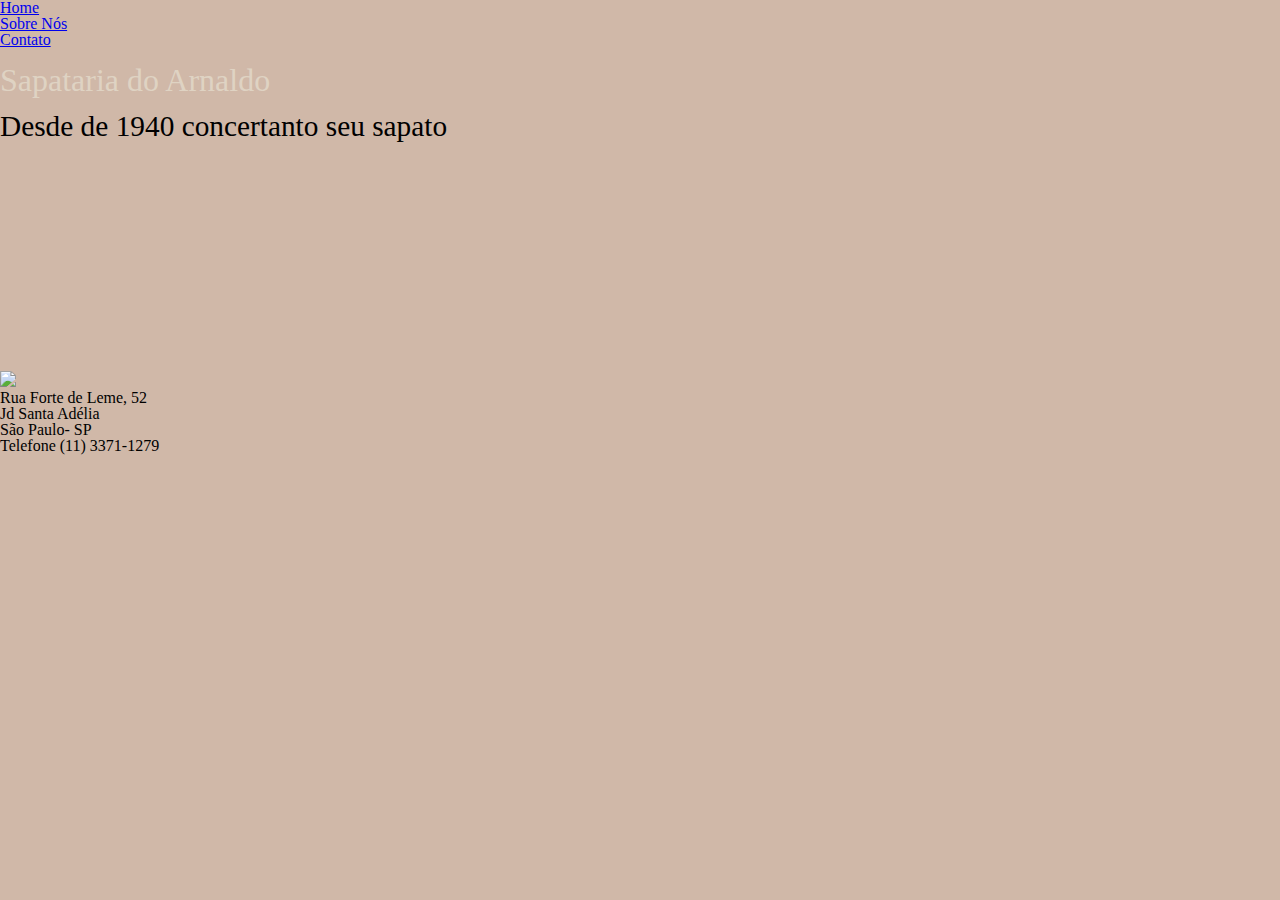
==== index.html @ 261f7768 "alteraçoes de paleta de cores" ====
<!DOCTYPE html>
<html lang="pt-br">
<head>
    <meta charset="UTF-8">
    <meta http-equiv="X-UA-Compatible" content="IE=edge">
    <meta name="viewport" content="width=device-width, initial-scale=1.0">
    <meta name="description" content="A Sapataria do Arnaldo, trabalha com pontualidade na entrega dos produtos.">
    <meta name="author" content="Dayana Lima">
    <link rel="stylesheet"href="css/reset.css">
    <link rel="stylesheet"href="css/style.css">   
</head>

<body>


<nav>

    <ul>
        <li><a href="index.html">Home</a></li>
        <li><a href="Sobrenós.html">Sobre Nós</a></li>
        <li><a href="Contato.html">Contato</a></li>

    </ul>
</nav>   

<article>
    <title>Sapataria Arnaldo-Home</title>
    <br>
    <h1 class="titulo-pagina"> Sapataria do Arnaldo</h1>
    <br>
    <h2 class="subtitulo-pagina">Desde de 1940 concertanto seu sapato</h2>
    <br>
    <p class="artigo"> Lorem, ipsum dolor sit amet consectetur adipisicing elit. Porro, iste dolores. Minima necessitatibus aspernatur, nulla illum repellat laudantium? Aspernatur repellendus illo earum maiores ad at atque dolores. Nemo molestias magni temporibus aliquam? Accusantium tempore maiores eos earum maxime velit similique eius unde odio cum autem ipsam quasi, deserunt, dignissimos quas!</p>
    <P class="artigo"> Lorem ipsum dolor sit amet consectetur adipisicing elit. Incidunt illum blanditiis aliquid excepturi quam ipsum exercitationem aperiam illo. Repudiandae amet optio necessitatibus quod neque natus ducimus est quidem harum. Incidunt eligendi expedita sint labore pariatur perferendis aliquam eaque reprehenderit repellat eveniet? Praesentium quos optio rem, architecto voluptates illo laboriosam ad!</p>

    <img src="https://cdn.shoppub.io/cdn-cgi/image/w=1000,h=1000,q=80,f=auto/lojamzq/media/uploads/produtos/foto/blglbmvo/sapato-social-preto-feminino-6005-2.jpg">
   
    

</article>

    <address>
        <p> Rua Forte de Leme, 52 <P>
        <p> Jd Santa Adélia <P>
        <P>São Paulo- SP</P>
        <p> Telefone (11) 3371-1279<p>
        
    </address>

</body>
</html>
---- css/style.css ----
body{background-color:#D0B8A8
    }
    
.titulo-pagina{
    font-size: 24pt;
    color:#DFD3C3 
}

.subtitulo-pagina{
 font-size: 22pt;
 color:#D0B8A8 
 text-align: center;
}

.artigo{
    font-size: 20pt;
    color:#D0B8A8 ;
}
.banner-header{
    width:100%; 
    height:300px;
    object-fit:cover;
    object-position: 0 90%;

}
/* Produtos*/
.Produtod-Sapatos img{
    width: 20%;
    height: 300px;
}
.Produtos-Bolsas img{
    width: 20%;
    height: 300%;
}
.Produtos-Sapatos h1{
    color:black;
    text-align: justify;
    font-size: 28pt;
    line-height: 3.5;


}
.Produtos-Bolsas h1{
color:black;
text-align: justify;
font-size: 28pt;
line-height: 3.5; 



/*Menu de navegação*/
}.menu-navegacao ul{
    display: flex;
    justify-content: start;
}
.menu-navegacao li{
    padding: 20px;
    color: black;
}

/*rodapé*/
.rodape
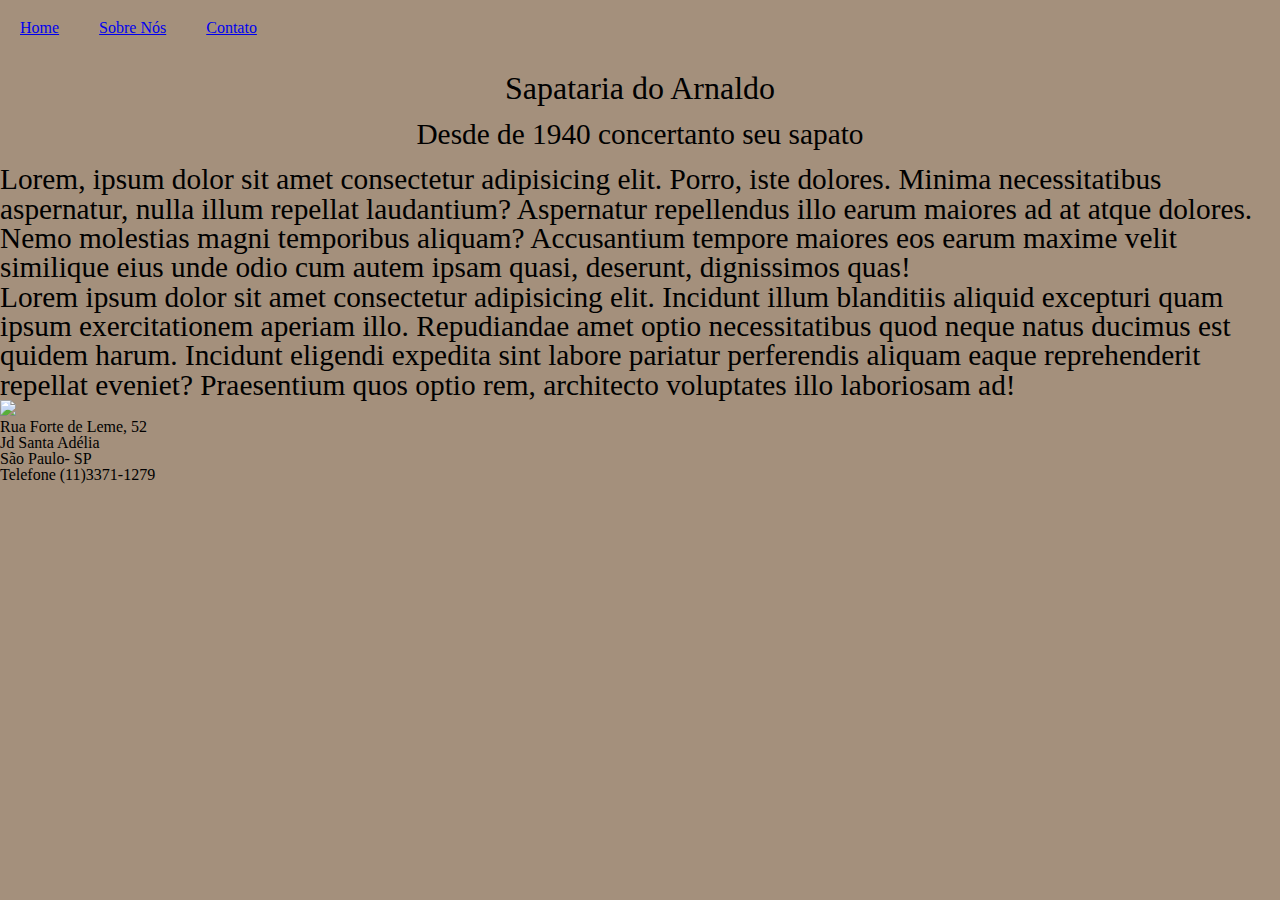
==== commit a09882c2: "Mudança catalago" ====
--- a/index.html
+++ b/index.html
@@ -4,16 +4,15 @@
     <meta charset="UTF-8">
     <meta http-equiv="X-UA-Compatible" content="IE=edge">
     <meta name="viewport" content="width=device-width, initial-scale=1.0">
-    <meta name="description" content="A Sapataria do Arnaldo, trabalha com pontualidade na entrega dos produtos.">
-    <meta name="author" content="Dayana Lima">
-    <link rel="stylesheet"href="css/reset.css">
-    <link rel="stylesheet"href="css/style.css">   
+    <link rel="stylesheet"href="./reset.css">
+    <link rel="stylesheet"href="./style.css">
+    
 </head>
 
 <body>
 
 
-<nav>
+<nav class="navegation-menu">
 
     <ul>
         <li><a href="index.html">Home</a></li>
@@ -26,12 +25,12 @@
 <article>
     <title>Sapataria Arnaldo-Home</title>
     <br>
-    <h1 class="titulo-pagina"> Sapataria do Arnaldo</h1>
+    <h1 class="title-pag"> Sapataria do Arnaldo</h1>
     <br>
-    <h2 class="subtitulo-pagina">Desde de 1940 concertanto seu sapato</h2>
+    <h2 class="subtitle-pag">Desde de 1940 concertanto seu sapato</h2>
     <br>
-    <p class="artigo"> Lorem, ipsum dolor sit amet consectetur adipisicing elit. Porro, iste dolores. Minima necessitatibus aspernatur, nulla illum repellat laudantium? Aspernatur repellendus illo earum maiores ad at atque dolores. Nemo molestias magni temporibus aliquam? Accusantium tempore maiores eos earum maxime velit similique eius unde odio cum autem ipsam quasi, deserunt, dignissimos quas!</p>
-    <P class="artigo"> Lorem ipsum dolor sit amet consectetur adipisicing elit. Incidunt illum blanditiis aliquid excepturi quam ipsum exercitationem aperiam illo. Repudiandae amet optio necessitatibus quod neque natus ducimus est quidem harum. Incidunt eligendi expedita sint labore pariatur perferendis aliquam eaque reprehenderit repellat eveniet? Praesentium quos optio rem, architecto voluptates illo laboriosam ad!</p>
+    <p class="article"> Lorem, ipsum dolor sit amet consectetur adipisicing elit. Porro, iste dolores. Minima necessitatibus aspernatur, nulla illum repellat laudantium? Aspernatur repellendus illo earum maiores ad at atque dolores. Nemo molestias magni temporibus aliquam? Accusantium tempore maiores eos earum maxime velit similique eius unde odio cum autem ipsam quasi, deserunt, dignissimos quas!</p>
+    <P class="article"> Lorem ipsum dolor sit amet consectetur adipisicing elit. Incidunt illum blanditiis aliquid excepturi quam ipsum exercitationem aperiam illo. Repudiandae amet optio necessitatibus quod neque natus ducimus est quidem harum. Incidunt eligendi expedita sint labore pariatur perferendis aliquam eaque reprehenderit repellat eveniet? Praesentium quos optio rem, architecto voluptates illo laboriosam ad!</p>
 
     <img src="https://cdn.shoppub.io/cdn-cgi/image/w=1000,h=1000,q=80,f=auto/lojamzq/media/uploads/produtos/foto/blglbmvo/sapato-social-preto-feminino-6005-2.jpg">
    
@@ -43,7 +42,7 @@
         <p> Rua Forte de Leme, 52 <P>
         <p> Jd Santa Adélia <P>
         <P>São Paulo- SP</P>
-        <p> Telefone (11) 3371-1279<p>
+        <p>Telefone (11)3371-1279<p>
         
     </address>
 
--- a/style.css
+++ b/style.css
@@ -0,0 +1,77 @@
+:root {
+    --cor-principal:##A4907C
+    --cor-segundaria
+
+}
+
+
+
+body {
+    background-color:#A4907C
+
+}
+
+.title-pag {
+
+    font-size: 24pt;
+    color:black;
+    text-align:center ;
+}
+
+.subtitle-pag {
+    font-size: 22pt;
+    color: black;
+        text-align: center;
+}
+
+.article {
+    font-size: 22pt;
+    color: black;
+    
+
+}
+
+.banner-header {
+    width: 100%;
+    height: 300px;
+    object-fit: cover;
+    object-position: 0 90%;
+
+}
+
+.Product-Shoes img {
+    width: 20%;
+    height: 300px;
+}
+
+.Product-Bags img {
+    width: 20%;
+    height: 300%;
+}
+
+.Product-Shoes h1 {
+    color: black;
+    text-align: justify;
+    font-size: 28pt;
+    line-height: 3.5;
+
+}
+
+.Product-Bags h1 {
+    color: black;
+    text-align: justify;
+    font-size: 28pt;
+    line-height: 3.5;
+
+    /*menu navegação*/
+}
+
+.navegation-menu ul {
+    display: flex;
+    justify-content: start;
+}
+
+.navegation-menu li {
+    padding: 20px;
+    
+}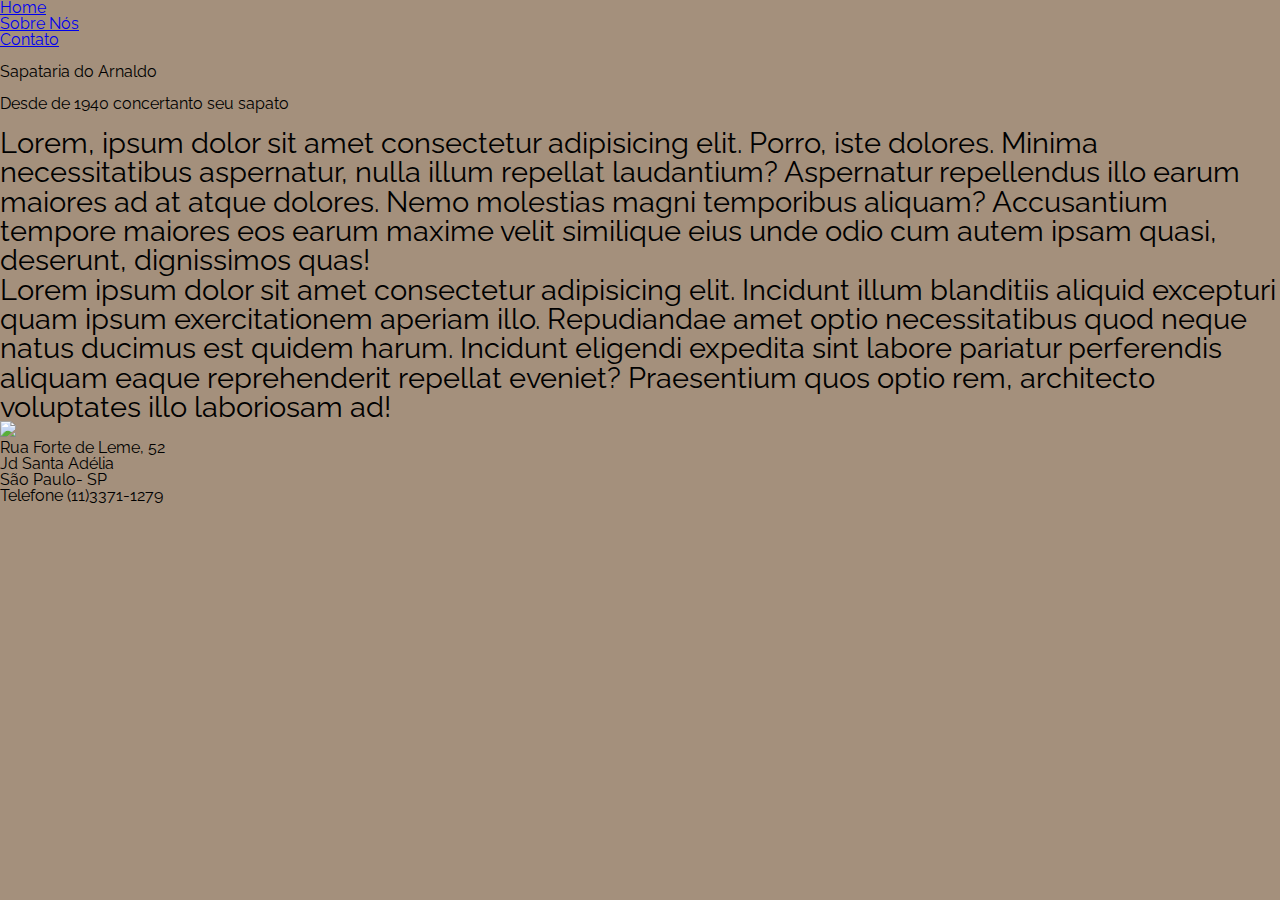
==== commit a11b3a8f: "Formulario" ====
--- a/index.html
+++ b/index.html
@@ -1,50 +1,59 @@
 <!DOCTYPE html>
 <html lang="pt-br">
+
 <head>
     <meta charset="UTF-8">
     <meta http-equiv="X-UA-Compatible" content="IE=edge">
     <meta name="viewport" content="width=device-width, initial-scale=1.0">
-    <link rel="stylesheet"href="./reset.css">
-    <link rel="stylesheet"href="./style.css">
-    
+    <link rel="stylesheet" href="./reset.css">
+    <link rel="stylesheet" href="./style.css">
+
 </head>
 
 <body>
 
 
-<nav class="navegation-menu">
+    <nav class="navegation-menu">
 
-    <ul>
-        <li><a href="index.html">Home</a></li>
-        <li><a href="Sobrenós.html">Sobre Nós</a></li>
-        <li><a href="Contato.html">Contato</a></li>
+        <ul>
+            <li><a href="index.html">Home</a></li>
+            <li><a href="Sobrenós.html">Sobre Nós</a></li>
+            <li><a href="Contato.html">Contato</a></li>
 
-    </ul>
-</nav>   
+        </ul>
+    </nav>
 
-<article>
-    <title>Sapataria Arnaldo-Home</title>
-    <br>
-    <h1 class="title-pag"> Sapataria do Arnaldo</h1>
-    <br>
-    <h2 class="subtitle-pag">Desde de 1940 concertanto seu sapato</h2>
-    <br>
-    <p class="article"> Lorem, ipsum dolor sit amet consectetur adipisicing elit. Porro, iste dolores. Minima necessitatibus aspernatur, nulla illum repellat laudantium? Aspernatur repellendus illo earum maiores ad at atque dolores. Nemo molestias magni temporibus aliquam? Accusantium tempore maiores eos earum maxime velit similique eius unde odio cum autem ipsam quasi, deserunt, dignissimos quas!</p>
-    <P class="article"> Lorem ipsum dolor sit amet consectetur adipisicing elit. Incidunt illum blanditiis aliquid excepturi quam ipsum exercitationem aperiam illo. Repudiandae amet optio necessitatibus quod neque natus ducimus est quidem harum. Incidunt eligendi expedita sint labore pariatur perferendis aliquam eaque reprehenderit repellat eveniet? Praesentium quos optio rem, architecto voluptates illo laboriosam ad!</p>
+    <article>
+        <title>Sapataria Arnaldo-Home</title>
+        <br>
+        <h1 class="title-pag"> Sapataria do Arnaldo</h1>
+        <br>
+        <h2 class="subtitle-pag">Desde de 1940 concertanto seu sapato</h2>
+        <br>
+        <p class="article"> Lorem, ipsum dolor sit amet consectetur adipisicing elit. Porro, iste dolores. Minima
+            necessitatibus aspernatur, nulla illum repellat laudantium? Aspernatur repellendus illo earum maiores ad at
+            atque dolores. Nemo molestias magni temporibus aliquam? Accusantium tempore maiores eos earum maxime velit
+            similique eius unde odio cum autem ipsam quasi, deserunt, dignissimos quas!</p>
+        <P class="article"> Lorem ipsum dolor sit amet consectetur adipisicing elit. Incidunt illum blanditiis aliquid
+            excepturi quam ipsum exercitationem aperiam illo. Repudiandae amet optio necessitatibus quod neque natus
+            ducimus est quidem harum. Incidunt eligendi expedita sint labore pariatur perferendis aliquam eaque
+            reprehenderit repellat eveniet? Praesentium quos optio rem, architecto voluptates illo laboriosam ad!</p>
 
-    <img src="https://cdn.shoppub.io/cdn-cgi/image/w=1000,h=1000,q=80,f=auto/lojamzq/media/uploads/produtos/foto/blglbmvo/sapato-social-preto-feminino-6005-2.jpg">
-   
-    
+        <img
+            src="https://cdn.shoppub.io/cdn-cgi/image/w=1000,h=1000,q=80,f=auto/lojamzq/media/uploads/produtos/foto/blglbmvo/sapato-social-preto-feminino-6005-2.jpg">
 
-</article>
+
+
+    </article>
 
     <address>
-        <p> Rua Forte de Leme, 52 <P>
-        <p> Jd Santa Adélia <P>
+        <p> Rua Forte de Leme, 52</p>
+        <p> Jd Santa Adélia</P>
         <P>São Paulo- SP</P>
-        <p>Telefone (11)3371-1279<p>
-        
+        <p>Telefone (11)3371-1279</P>
+
     </address>
 
 </body>
-</html>
+
+</html>--- a/style.css
+++ b/style.css
@@ -1,3 +1,10 @@
+
+  @import url('https://fonts.googleapis.com/css2?family=Raleway:wght@300;400;600&display=swap');
+
+
+
+
+
 :root {
     --cor-principal:##A4907C
     --cor-segundaria
@@ -7,18 +14,20 @@
 
 
 body {
-    background-color:#A4907C
+    background-color:#A4907C;
+    font-family: raleway;
+    
 
 }
 
-.title-pag {
+.page-title {
 
     font-size: 24pt;
     color:black;
     text-align:center ;
 }
 
-.subtitle-pag {
+.page-subtitle {
     font-size: 22pt;
     color: black;
         text-align: center;
@@ -64,14 +73,36 @@
     line-height: 3.5;
 
     /*menu navegação*/
-}
-
-.navegation-menu ul {
+.navbar  ul{
     display: flex;
     justify-content: start;
 }
 
-.navegation-menu li {
-    padding: 20px;
+.navbar li {
+padding: 20px;
     
-}+}
+
+}
+/*pagina de contato*/
+
+.conteiner{ 
+    display:flex;
+    justify-content: space-between;
+}
+.conteiner > aside > img{
+    width: 200px;
+}
+.conteiner h3{
+    font-size 14pt;
+    font-weight: 600;
+
+}
+
+
+
+/*rodapé*/
+.footer{
+    color
+}
+
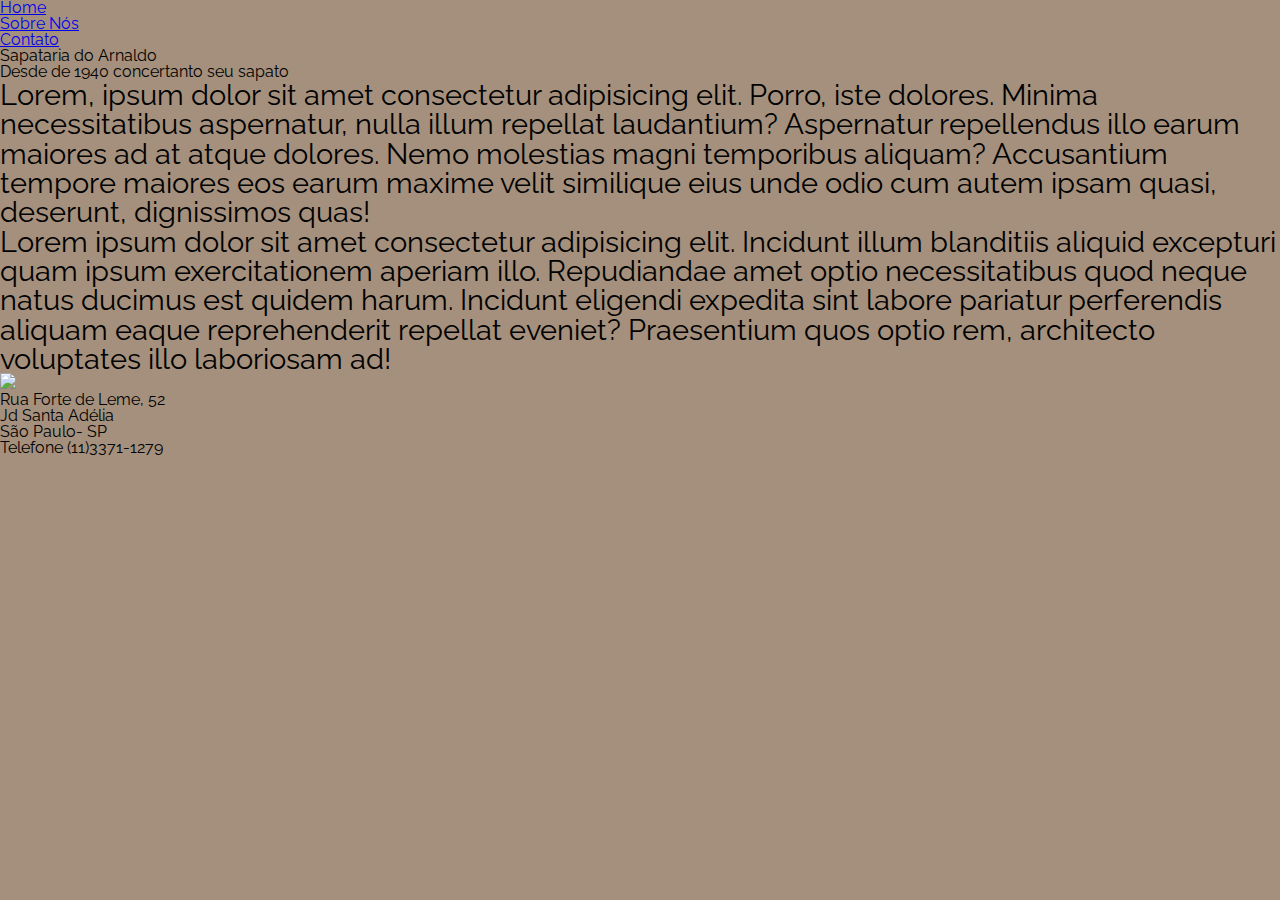
==== commit 5da4d892: "Padronização dos códigos" ====
--- a/index.html
+++ b/index.html
@@ -1,35 +1,24 @@
 <!DOCTYPE html>
 <html lang="pt-br">
-
 <head>
     <meta charset="UTF-8">
     <meta http-equiv="X-UA-Compatible" content="IE=edge">
     <meta name="viewport" content="width=device-width, initial-scale=1.0">
     <link rel="stylesheet" href="./reset.css">
     <link rel="stylesheet" href="./style.css">
-
 </head>
-
 <body>
-
-
     <nav class="navegation-menu">
-
         <ul>
             <li><a href="index.html">Home</a></li>
             <li><a href="Sobrenós.html">Sobre Nós</a></li>
             <li><a href="Contato.html">Contato</a></li>
-
         </ul>
     </nav>
-
     <article>
         <title>Sapataria Arnaldo-Home</title>
-        <br>
         <h1 class="title-pag"> Sapataria do Arnaldo</h1>
-        <br>
         <h2 class="subtitle-pag">Desde de 1940 concertanto seu sapato</h2>
-        <br>
         <p class="article"> Lorem, ipsum dolor sit amet consectetur adipisicing elit. Porro, iste dolores. Minima
             necessitatibus aspernatur, nulla illum repellat laudantium? Aspernatur repellendus illo earum maiores ad at
             atque dolores. Nemo molestias magni temporibus aliquam? Accusantium tempore maiores eos earum maxime velit
@@ -38,22 +27,14 @@
             excepturi quam ipsum exercitationem aperiam illo. Repudiandae amet optio necessitatibus quod neque natus
             ducimus est quidem harum. Incidunt eligendi expedita sint labore pariatur perferendis aliquam eaque
             reprehenderit repellat eveniet? Praesentium quos optio rem, architecto voluptates illo laboriosam ad!</p>
-
         <img
             src="https://cdn.shoppub.io/cdn-cgi/image/w=1000,h=1000,q=80,f=auto/lojamzq/media/uploads/produtos/foto/blglbmvo/sapato-social-preto-feminino-6005-2.jpg">
-
-
-
     </article>
-
     <address>
         <p> Rua Forte de Leme, 52</p>
         <p> Jd Santa Adélia</P>
         <P>São Paulo- SP</P>
         <p>Telefone (11)3371-1279</P>
-
     </address>
-
 </body>
-
 </html>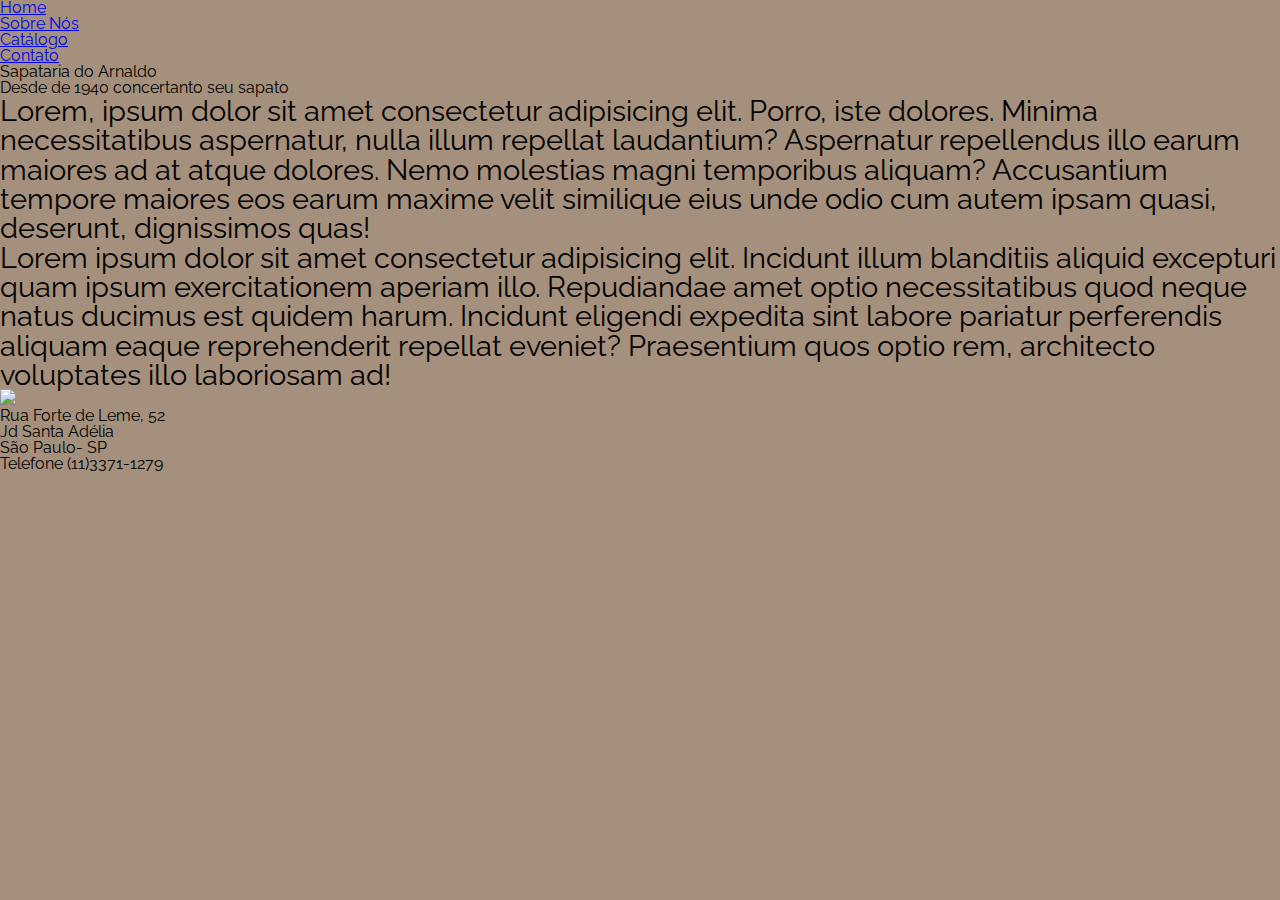
==== commit 27f5cba6: "alteração class" ====
--- a/index.html
+++ b/index.html
@@ -11,8 +11,9 @@
     <nav class="navegation-menu">
         <ul>
             <li><a href="index.html">Home</a></li>
-            <li><a href="Sobrenós.html">Sobre Nós</a></li>
-            <li><a href="Contato.html">Contato</a></li>
+            <li><a href="sobrenos.html">Sobre Nós</a></li>
+            <li><a href="catalogo.html">Catálogo</a></li>
+            <li><a href="contato.html">Contato</a></li>
         </ul>
     </nav>
     <article>
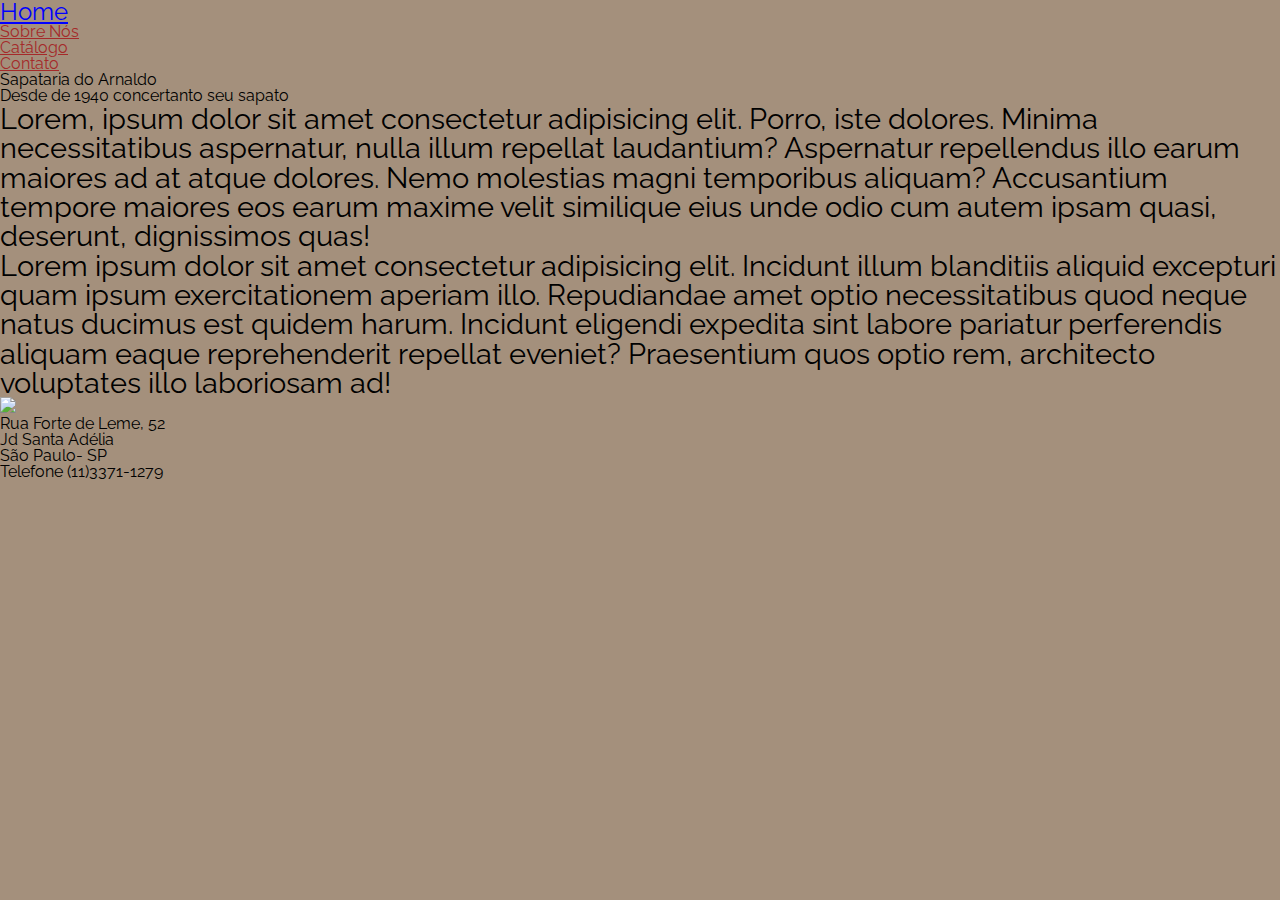
==== commit 230a7b15: "Merge branch 'main' into dev" ====
--- a/index.html
+++ b/index.html
@@ -4,8 +4,12 @@
     <meta charset="UTF-8">
     <meta http-equiv="X-UA-Compatible" content="IE=edge">
     <meta name="viewport" content="width=device-width, initial-scale=1.0">
-    <link rel="stylesheet" href="./reset.css">
-    <link rel="stylesheet" href="./style.css">
+
+    <meta name="description" content="A Sapataria do Arnaldo, trabalha com pontualidade na entrega dos produtos.">
+    <meta name="author" content="Dayana Lima">
+    <link rel="stylesheet"href="css/reset.css">
+    <link rel="stylesheet"href="css/style.css">   
+
 </head>
 <body>
     <nav class="navegation-menu">
--- a/css/style.css
+++ b/css/style.css
@@ -0,0 +1,125 @@
+@import url('https://fonts.googleapis.com/css2?family=Raleway:wght@300;400;600&display=swap');
+
+:root {
+    --cor-principal:
+        --cor-segundaria
+}
+
+body {
+    background-color: #A4907C;
+    font-family: Raleway, sans-serif
+}
+
+.page-title {
+
+    font-size: 24pt;
+    color: black;
+    text-align: center;
+}
+
+.page-subtitle {
+    font-size: 22pt;
+    color: black;
+    text-align: center;
+}
+
+.article {
+    font-size: 22pt;
+    color: black;
+}
+
+.banner-header {
+    width: 100%;
+    height: 300px;
+    object-fit: cover;
+    object-position: 0 90%;
+}
+
+.product-shoes img {
+    width: 20%;
+    height: 300px;
+}
+
+.product-bags img {
+    width: 20%;
+    height: 300%;
+}
+
+.product-shoes h1 {
+    color: black;
+    text-align: justify;
+    font-size: 28pt;
+    line-height: 3.5;
+}
+
+.product-bags h1 {
+    color: black;
+    text-align: justify;
+    font-size: 28pt;
+    line-height: 3.5;
+}
+
+/*menu navegação*/
+
+a:link{
+    color: brown;
+}
+a:visited{
+    color: rgb(72, 10, 131)
+}
+a:hover{
+color: blue;
+font-size: 18pt;
+}
+
+.navbar ul {
+    display: flex;
+    justify-content: start;
+    border: 3px var(--cor-principal); 
+    background-color:(--cor-principal);
+}
+
+.navbar li {
+    padding: 20px;
+}
+
+/*pagina de contato*/
+.conteiner {
+    display: flex;
+    justify-content: space-between;
+}
+
+.conteiner>aside>img {
+    width: 200px;
+}
+
+.conteiner h3 {
+    font-size: 14pt;
+    font-weight: 600;
+}
+
+/*formulario*/
+label,
+button {
+    display: block;
+}
+
+.contact-form {
+    widt: 60%;
+    margi: auto;
+}
+
+.contact-form input,
+.contact-form textarea,
+.contact-form select,
+.contact-form button {
+    width: 100%;
+    box-sizing: border-box;
+}
+
+/*rodapé*/
+.footer {
+    text-align: center;
+    font-style: italic;
+}
+
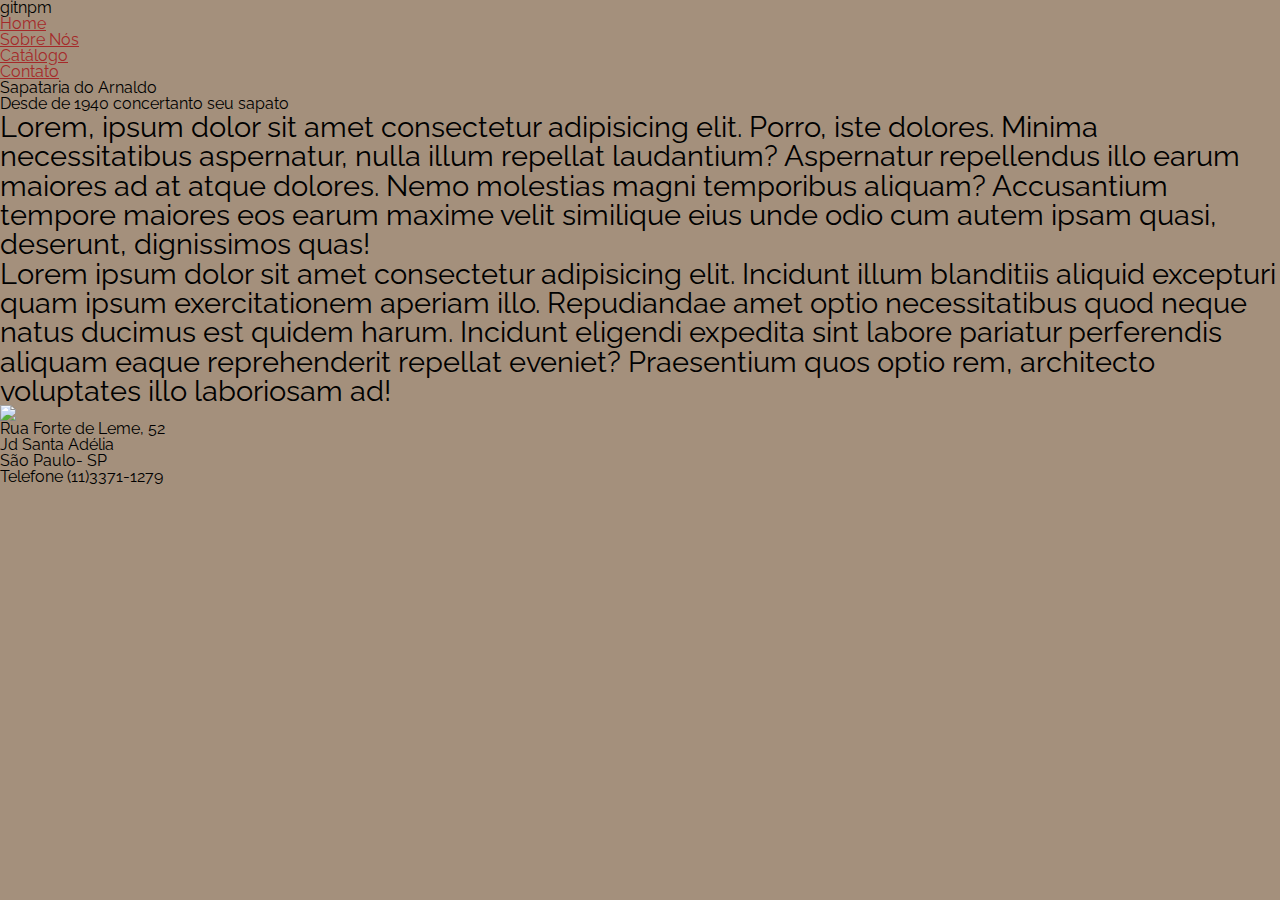
==== commit edd529a4: "json" ====
--- a/index.html
+++ b/index.html
@@ -1,4 +1,4 @@
-<!DOCTYPE html>
+gitnpm<!DOCTYPE html>
 <html lang="pt-br">
 <head>
     <meta charset="UTF-8">
@@ -14,10 +14,10 @@
 <body>
     <nav class="navegation-menu">
         <ul>
-            <li><a href="index.html">Home</a></li>
-            <li><a href="sobrenos.html">Sobre Nós</a></li>
-            <li><a href="catalogo.html">Catálogo</a></li>
-            <li><a href="contato.html">Contato</a></li>
+            <li><a href="./index.html" data-test="home">Home</a></li>
+            <li><a href="./sobrenos.html" data-test="sobre-nos">Sobre Nós</a></li>
+            <li><a href="./catalogo.html" data-test="catalogo">Catálogo</a></li>
+            <li><a href="./contato.html" data-test="contato">Contato</a></li>
         </ul>
     </nav>
     <article>
